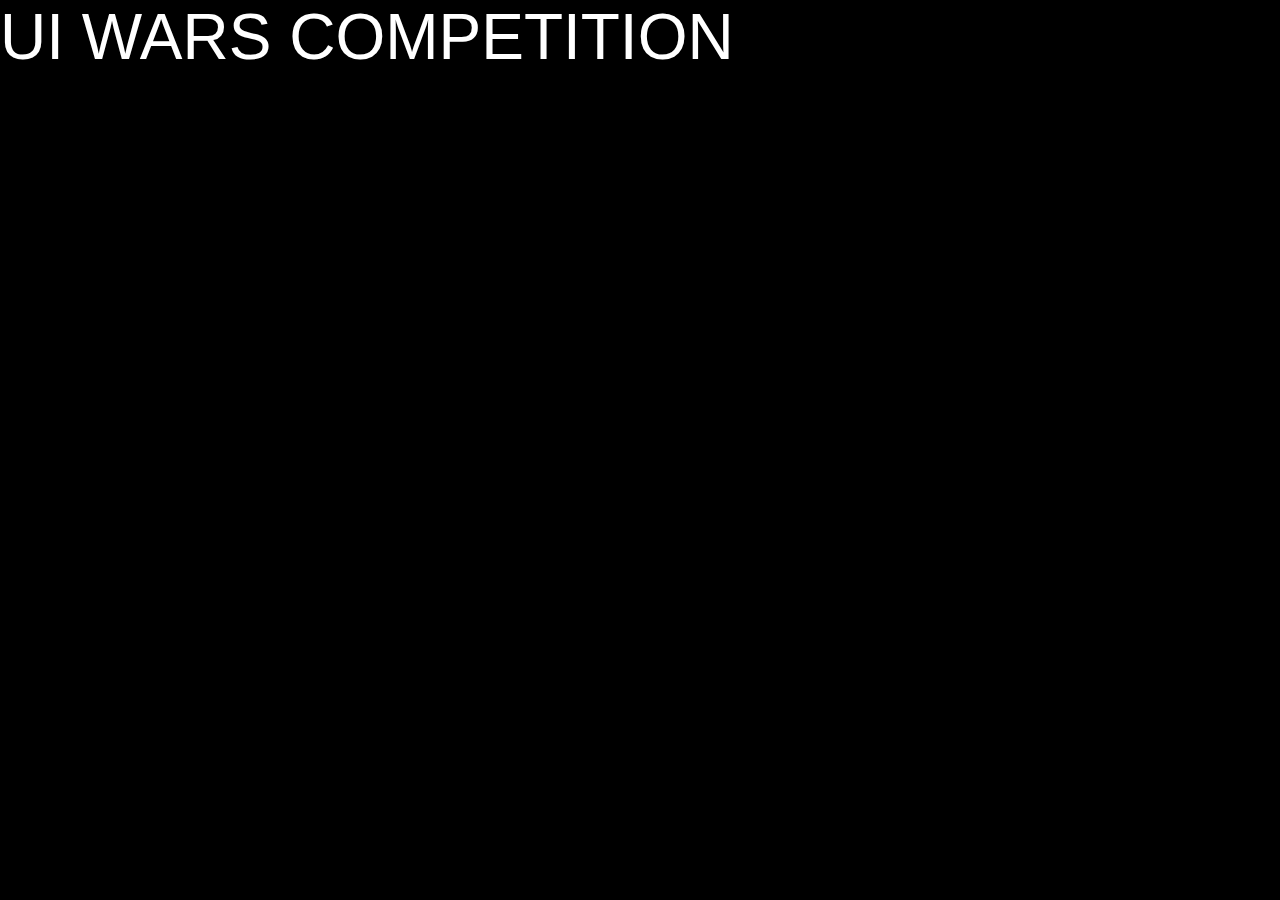
==== team.html @ 0999fc2a "upload" ====
<!DOCTYPE html>
<html lang="en">
<head>
  <meta charset="UTF-8">
  <meta name="viewport" content="width=device-width, initial-scale=1.0">
  <title>Our Team</title>
  <h> UI  WARS COMPETITION</h>
  <style>
    * {
      margin: 0;
      padding: 0;
      box-sizing: border-box;
    }

    body {
      font-family: Arial, sans-serif;
      background-color: #000000;
      color: white;
    }
  h{
    font-size:4rem;
    text-align: center;
  }
</style>
  </head>
</html>
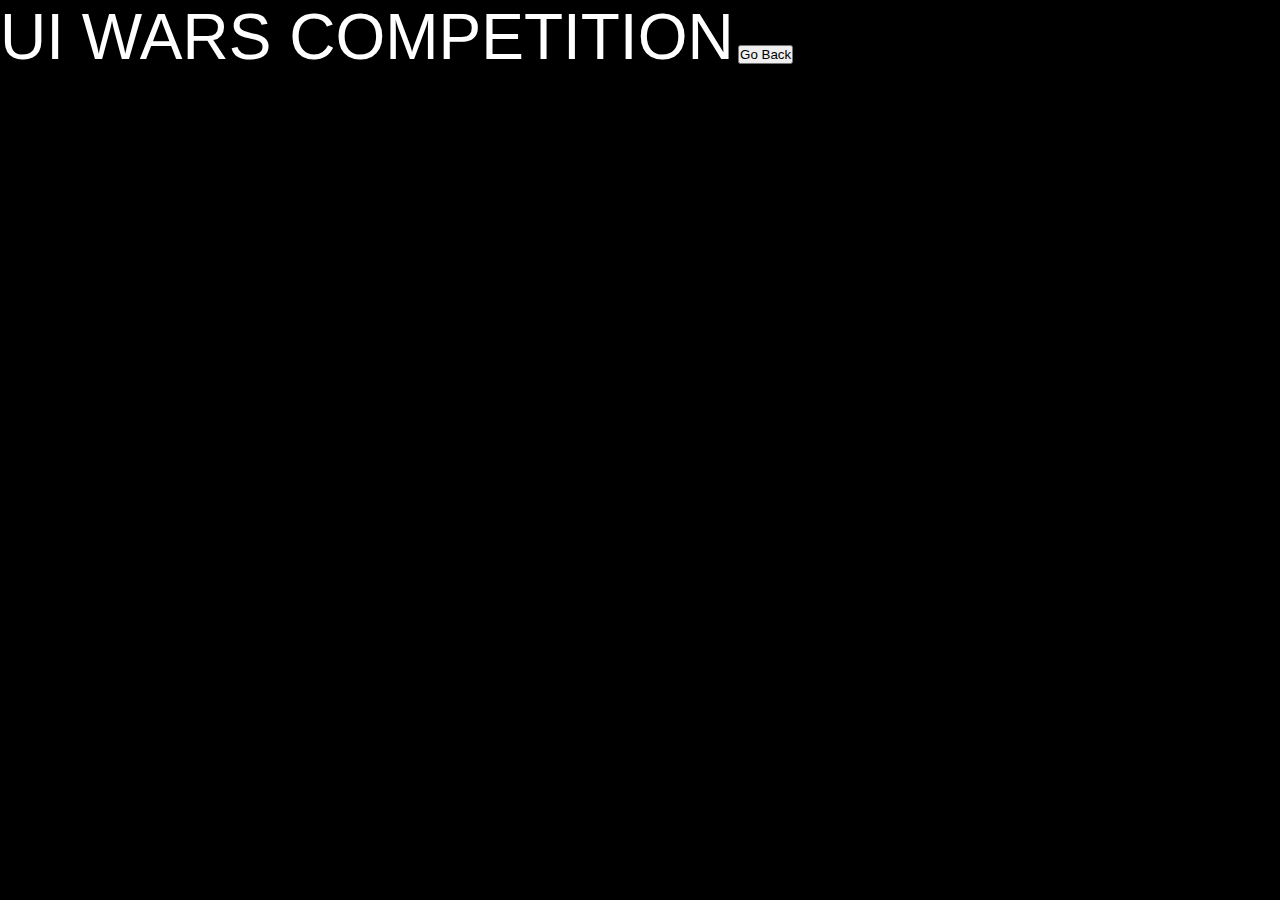
==== commit 81fea572: "Update team.html" ====
--- a/team.html
+++ b/team.html
@@ -23,4 +23,17 @@
   }
 </style>
   </head>
-</html>+</html>
+<!DOCTYPE html>
+<html lang="en">
+<head>
+    <meta charset="UTF-8">
+    <meta name="viewport" content="width=device-width, initial-scale=1.0">
+    <title>Go Back Button</title>
+</head>
+<body>
+
+    <button onclick="window.history.back();">Go Back</button>
+
+</body>
+</html>
